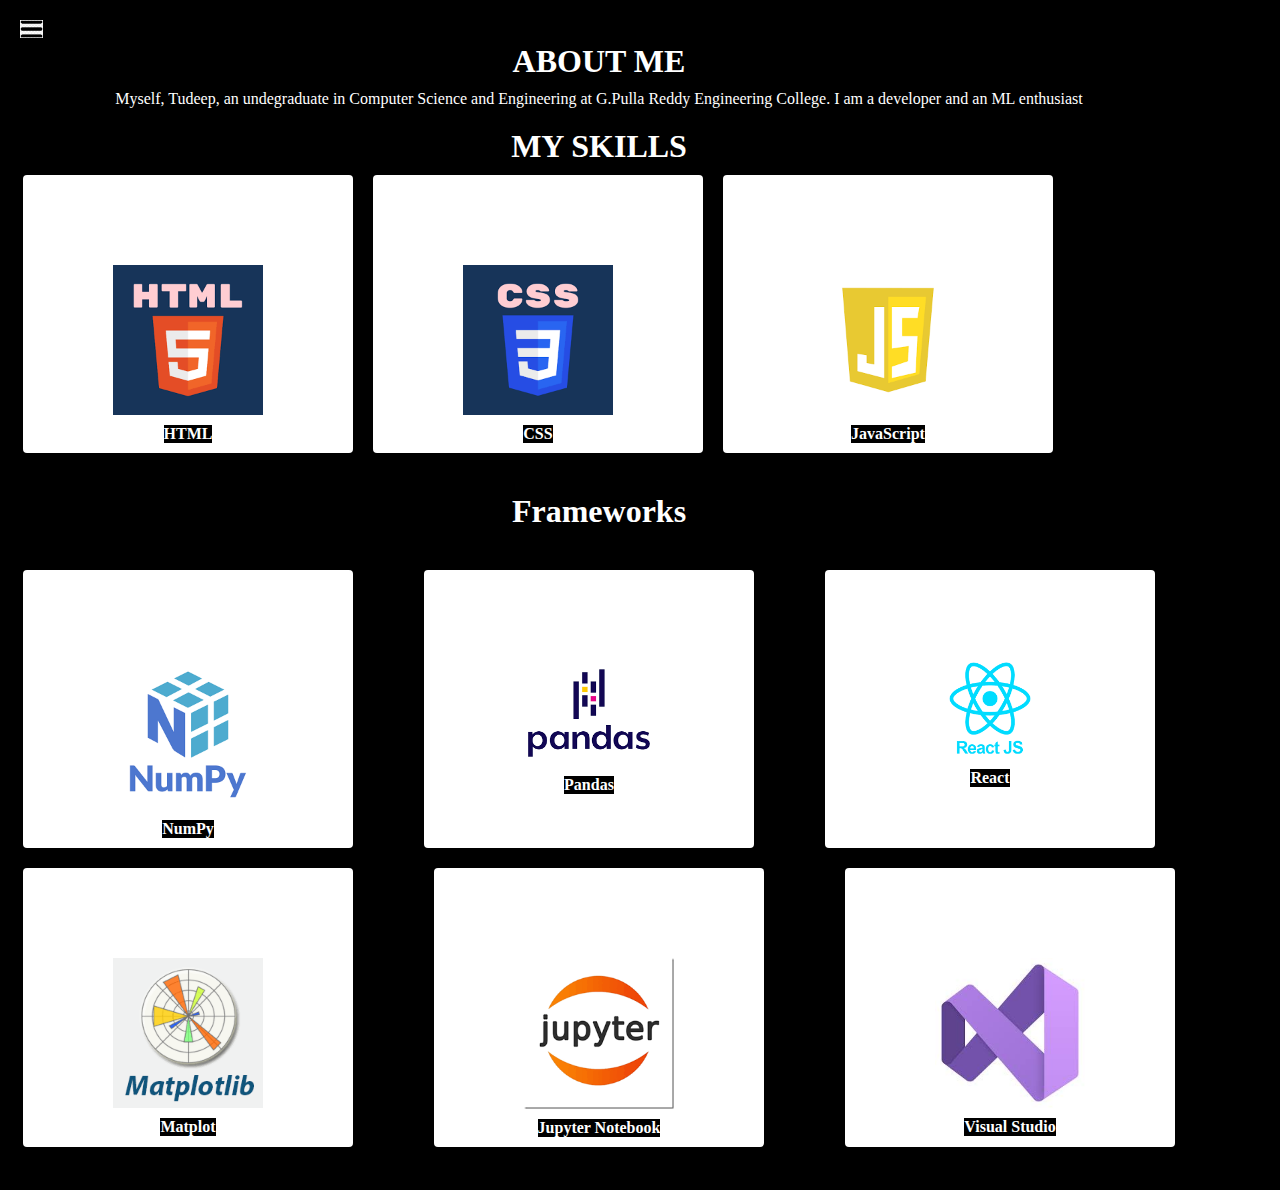
==== intro.html @ 62bc0c09 "Add files via upload" ====
<!DOCTYPE html>
<html lang="en">
<head>
    <meta charset="UTF-8">
    <meta http-equiv="X-UA-Compatible" content="IE=edge">
    <meta name="viewport" content="width=device-width, initial-scale=1.0">
    <link rel="stylesheet" href="style.css">
    <title>Tudeep - Web Developer</title>
</head>
<body>
    <div class="container">
        <div class="sidebar sidebarGo">
            <nav>
                <ul>
                    <li><a href="index.html">Home</a></li>
                    <li><a href="intro.html">MyIntro</a></li>
                    <li><a href="service.html">Services</a></li>
                    <li><a href="contact.html">Contact</a></li>
                </ul>
            </nav>
        </div>
        <div class="main">
            <div class="hamburger">
                <img class="ham" src="ham.png"  width="23px">
                <img class="cross" src="cross.jpg"  width="23px">
            </div>
                    <h1>ABOUT ME</h1>
                    <p>Myself, Tudeep, an undegraduate in Computer Science and Engineering at G.Pulla Reddy Engineering College. I am a developer and an ML enthusiast</p>
                    <h1>MY SKILLS</h1>
                    <div class="skills-container">
                        <div class="skill">
                          <img src="html.png" alt="HTML" class="skill-image">
                          <span class="skill-name">HTML</span>
                        </div>
                    
                        <div class="skill">
                          <img src="css.png" alt="CSS" class="skill-image">
                          <span class="skill-name">CSS</span>
                        </div>
                    
                        <div class="skill">
                          <img src="js.png" alt="JavaScript" class="skill-image">
                          <span class="skill-name">JavaScript</span>
                        </div>
                    
                        <!-- Add more skills here -->
                    </div>
                    <h1>Frameworks</h1>
                    <div class="frameworks-section">
                        <div class="skill">
                            <img src="numoy.png" alt="NumPy" class="skill-image">
                            <span class="skill-name">NumPy</span>
                        </div>
                    
                        <div class="skill">
                          <img src="pandas.png" alt="Pandas" class="skill-image">
                          <span class="skill-name">Pandas</span>
                        </div>
                    
                        <div class="skill">
                          <img src="react.png" alt="React" class="skill-image">
                          <span class="skill-name">React</span>
                        </div>
                        <div class="skill">
                            <img src="matplot.png" alt="React" class="skill-image">
                            <span class="skill-name">Matplot</span>
                        </div>
                        <div class="skill">
                            <img src="jupyter.png" alt="React" class="skill-image">
                            <span class="skill-name">Jupyter Notebook</span>
                        </div>
                        <div class="skill">
                            <img src="vs.jpeg" alt="React" class="skill-image">
                            <span class="skill-name">Visual Studio</span>
                         </div>
                    </div>
        </div>
    </div>
    <script src="script.js"></script>
</body>
</html>
---- style.css ----
@import url('https://fonts.googleapis.com/css2?family=Lato:ital,wght@0,100;0,300;0,400;0,700;0,900;1,100;1,300;1,400;1,700;1,900&family=Lora&display=swap');
 @import url('https://fonts.googleapis.com/css2?family=Lato:ital,wght@0,100;0,300;0,400;0,700;0,900;1,100;1,300;1,400;1,700;1,900&family=Lora&family=Source+Code+Pro:wght@300&display=swap');
*{
    margin: 0;
    padding: 0;
    background-color: black;
    color: white;
}
.sidebar{
    position: absolute;
   /* background-color:rgb(168, 165,165); */
    font-family: 'Lato', sans-serif;
    font-family: 'Lora', serif;
    height: 100vh;
    transition: transform 0.3s ease-in;

}
.sidebar nav{
    padding: 45px;
}
.sidebar nav li{
    justify-content: last baseline;
    list-style: none;
    font-size: 15px;
    padding: 33px 0;
}
/* .sidebar nav li:hover{
    background-color: darkblue;
    color: white;
} */
.sidebar nav li a{
   text-decoration: none;
   color: white;

}
.main{
    /*background-color: yellow;*/
    padding: 23px;
    width: 90vw;
} 
.container{
    display: flex;
}
.infoContainer{
    /* background-color: pink; */
    height: 58vh;
    width: 70vw;
    margin: 100px auto;
    display: flex;
    justify-content: space-around; 
}
.devInfo{
    font-size: 16px;
    display: flex;
    justify-content: center;
    flex-direction: column;
    font-family: 'Source Code Pro', monospace;
}
.main h1{
    margin-top: 20px;
    margin-bottom: 10px;
    text-align: center;

}
.main p{
    text-align: center;
}
.hello{
    font-size:3em;

}
.name{
    font-size: 3em;
    font-weight: bold;
    font-family: 'Lato', sans-serif;
}
.about{
     font-size: 2.5em;
}
.buttons{
    font-size: 10px;
    margin-top: 34px;
}
.buttons button{
    padding: 9px 14px;
    border-radius: 20px;
    color: white;
    background-color: cornflowerblue;
    font-weight: bold;
    font-size: 2em;
    margin: 0 3px;
    cursor: pointer;
}
.button-sm{
    padding: 10px 19px;
    border-radius: 22px;
    color: white;
    background-color: cornflowerblue;
    font-weight: bold;
    font-size: 15px;
    margin: 12px 0;
    cursor: pointer;
}
.buttons button:hover{
    color: cornflowerblue;
    background-color: white;
    
}
.devPic img{
    height: 58vh;
    width: 250px;
}
.contactform{
    font-family: 'Lora', serif;
    padding: 0 34px;
    margin: 0 200px;
}
.contactform h1{
    font-family: 'Lato', sans-serif;
}
.contactform form div{
    padding: 10px 0;
    display: flex;
    flex-direction: column;
}
.contactform form{
    margin: 0 40px;
}
.contactform form div input{
    border-radius: 5px;
    margin: 6px 0 0 0; 
    padding: 3px;
}
#emailhelp{
    font-size: 12px;
    color: midnightblue;
    margin: 3px 0 0 0;
}
#form-check{
   flex-direction: row;

}
#form-check input{
    width: 24px;
    margin: 3px 0;
}
.skills-container {
    display: flex;
    flex-wrap: wrap;
    flex: 1;
  }

  .skill {
    display: flex;
    flex-direction: column;
    align-items: center;
    margin-bottom: 20px;
    background-color: #fff;
    padding: 10px;
    border-radius: 4px;
    box-shadow: 0 2px 4px rgba(0, 0, 0, 0.1);
  }

  .skill-image {
    width: 150px;
    height: auto;
    margin: 80px;
    margin-bottom: 10px;
  }

  .skill-name {
    font-weight: bold;
    color: white;
    text-align: center;
  }
  .skill:not(:last-child) {
    margin-right: 20px;
  }

  .frameworks-section {
    margin-top: 40px;
    display: flex;
    flex-wrap: wrap;
    justify-content: space-between;
  }
  .hamburger{
    position: absolute;
    cursor: pointer;
    top: 10px;
    left: 10px;
  }
  .ham{
    margin-top: 10px;
    margin-left: 10px;
  }
  .cross{
    margin-left:100px;
    margin-top: 8px;

  }
.sidebarGo{
    transform: translate(-443px ,0px);
    position: absolute;
}
@media (max-width: 1615px) {
    .intro,.contactform{
        margin: 50px 8px;
    }
  }
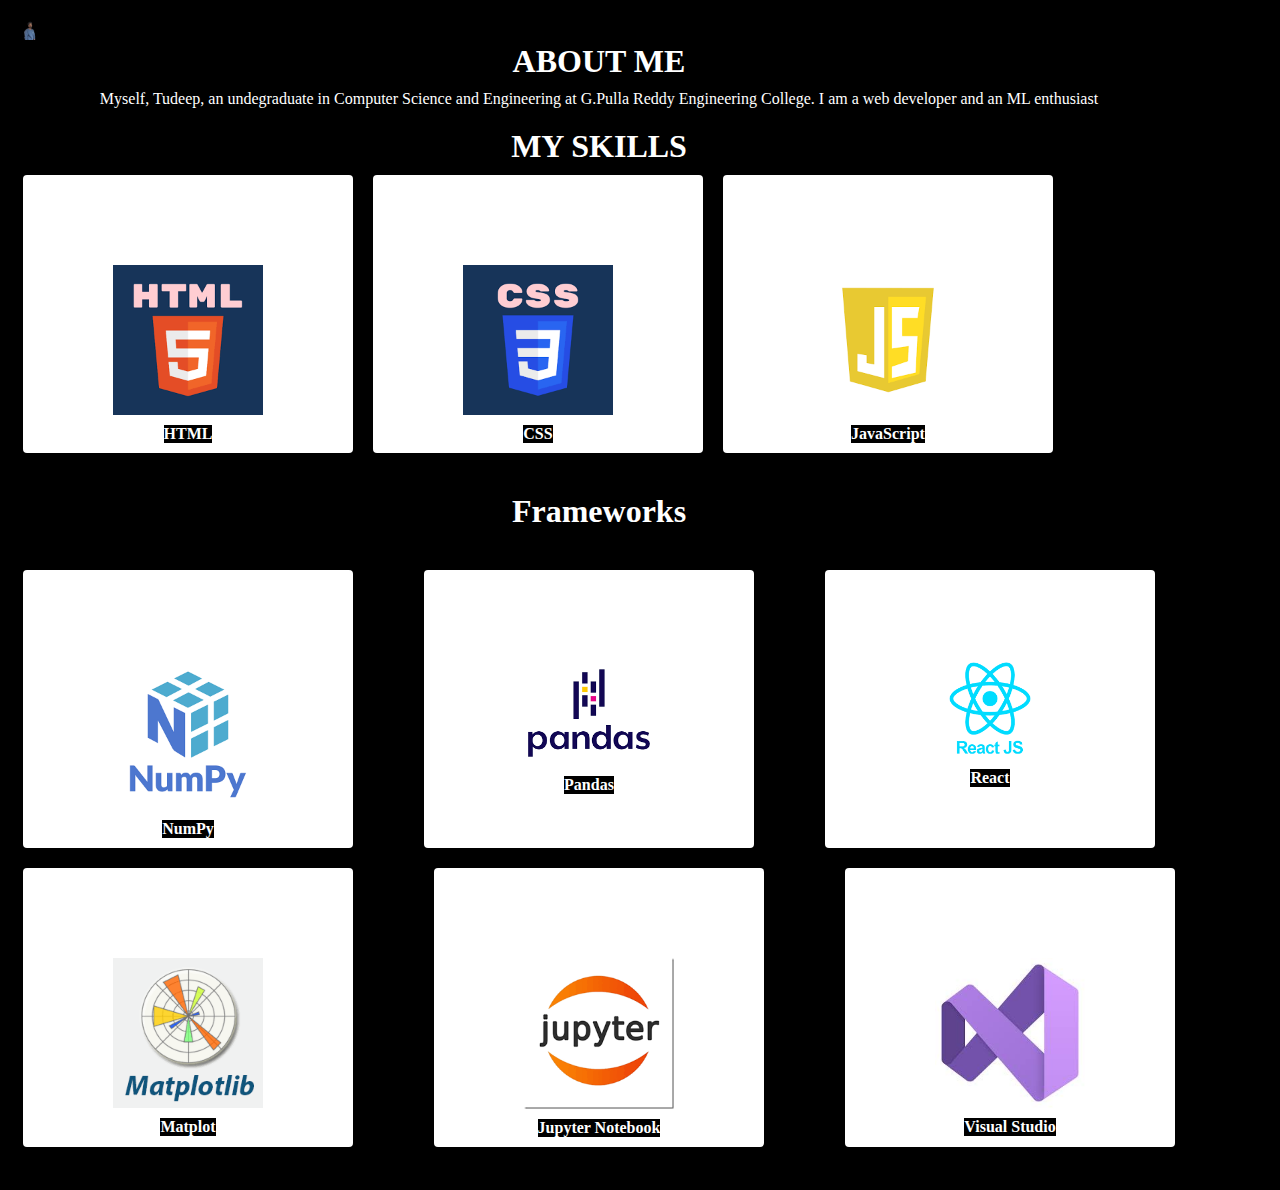
==== commit a6bb22a3: "Update intro.html" ====
--- a/intro.html
+++ b/intro.html
@@ -21,11 +21,11 @@
         </div>
         <div class="main">
             <div class="hamburger">
-                <img class="ham" src="ham.png"  width="23px">
+                <img class="ham" src="tudeep.photo_-_Copy-removebg-preview.png"  width="23px">
                 <img class="cross" src="cross.jpg"  width="23px">
             </div>
                     <h1>ABOUT ME</h1>
-                    <p>Myself, Tudeep, an undegraduate in Computer Science and Engineering at G.Pulla Reddy Engineering College. I am a developer and an ML enthusiast</p>
+                    <p>Myself, Tudeep, an undegraduate in Computer Science and Engineering at G.Pulla Reddy Engineering College. I am a web developer and an ML enthusiast</p>
                     <h1>MY SKILLS</h1>
                     <div class="skills-container">
                         <div class="skill">
@@ -78,4 +78,4 @@
     </div>
     <script src="script.js"></script>
 </body>
-</html>+</html>
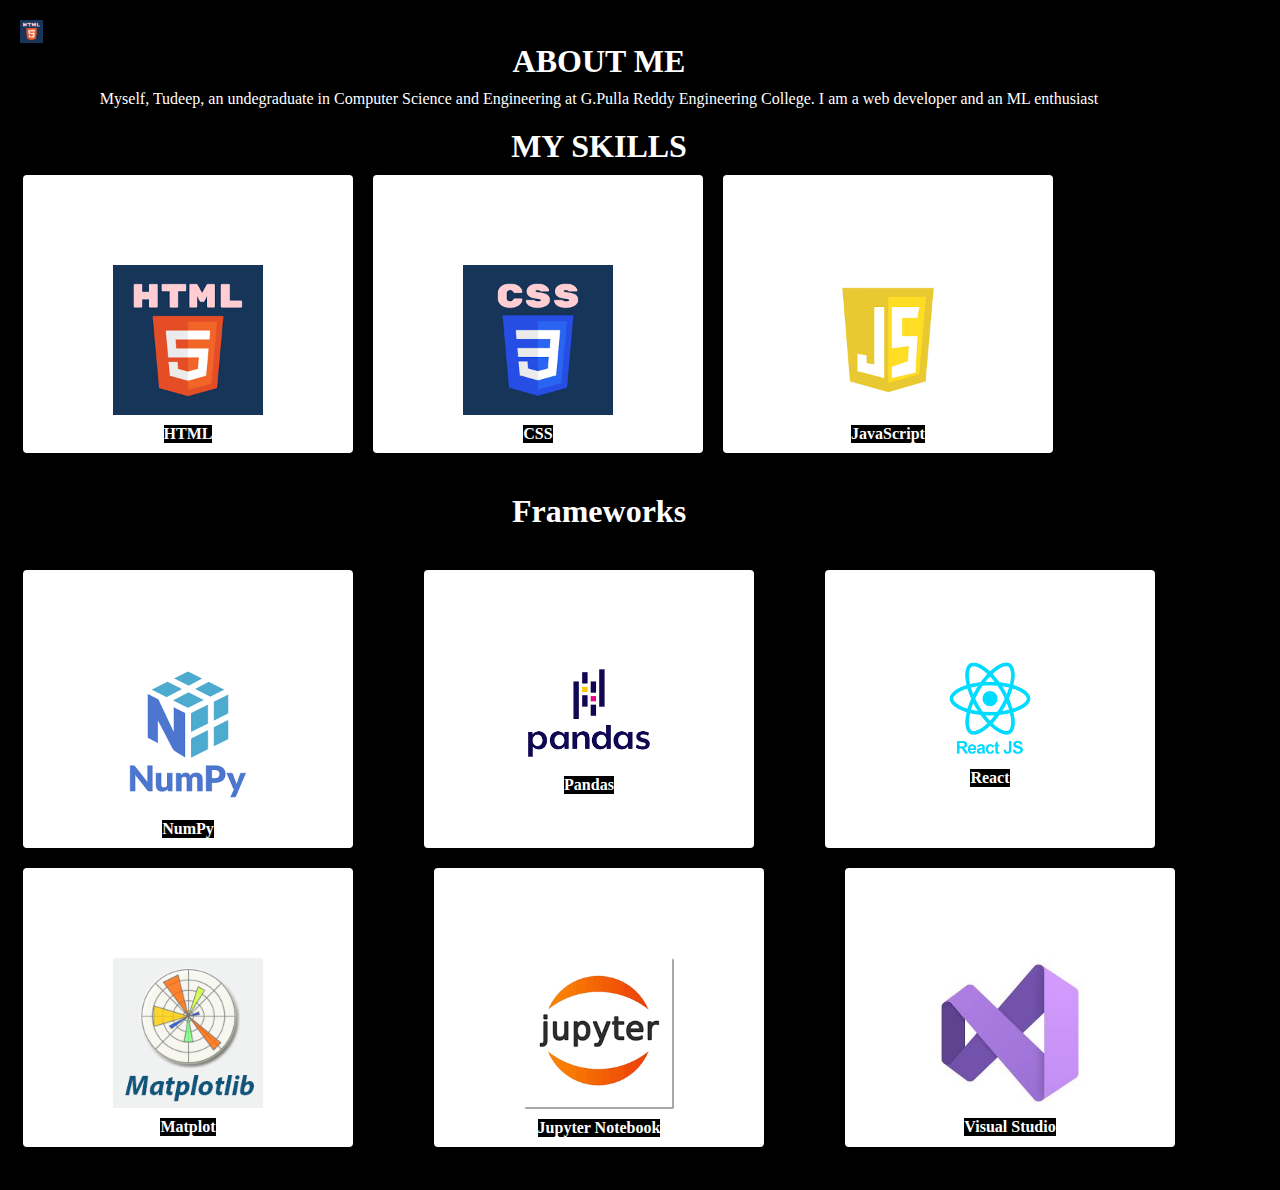
==== commit 9f55db59: "Update intro.html" ====
--- a/intro.html
+++ b/intro.html
@@ -21,7 +21,7 @@
         </div>
         <div class="main">
             <div class="hamburger">
-                <img class="ham" src="tudeep.photo_-_Copy-removebg-preview.png"  width="23px">
+                <img class="ham" src="html.png"  width="23px">
                 <img class="cross" src="cross.jpg"  width="23px">
             </div>
                     <h1>ABOUT ME</h1>
